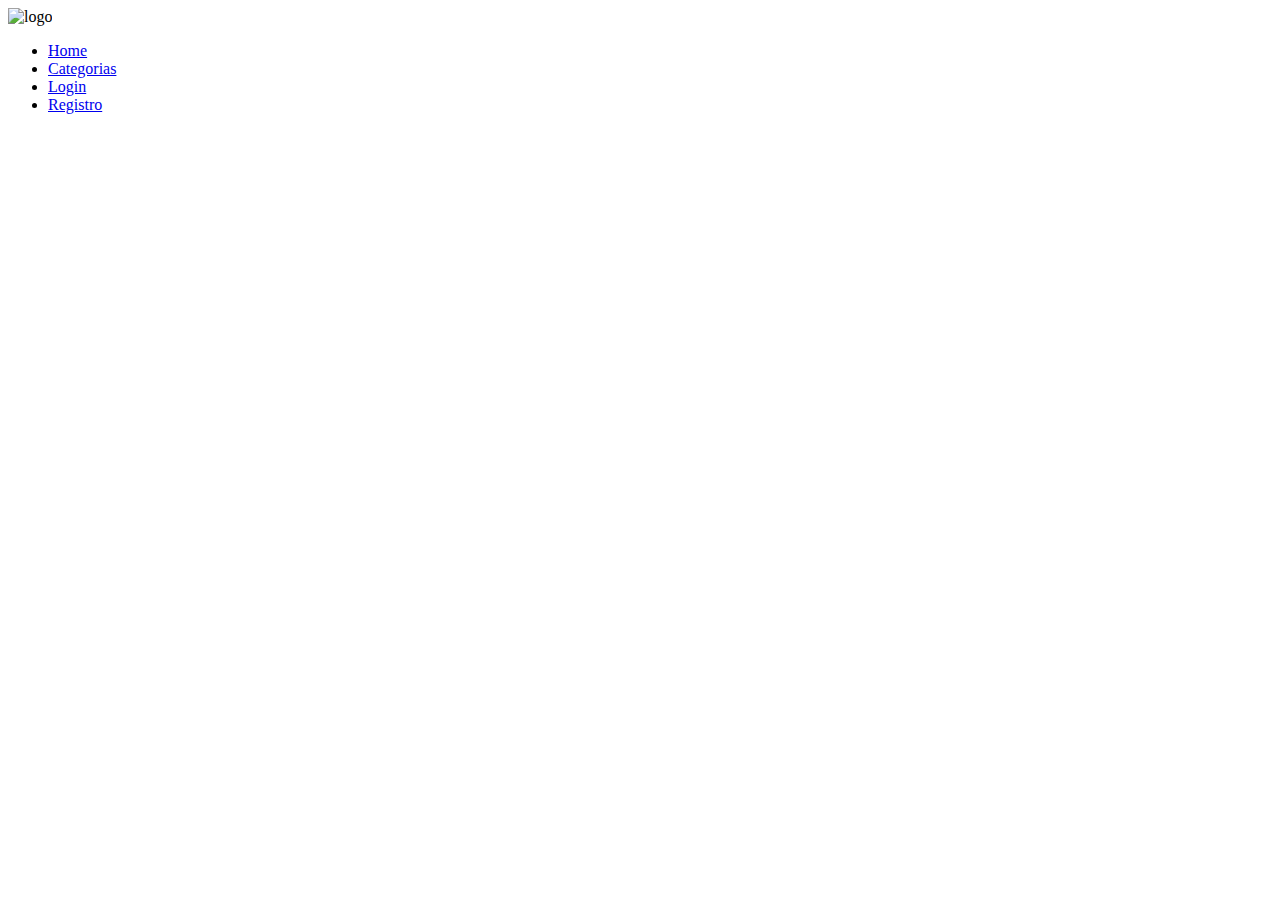
==== index.html @ 2d9ff10e "cree el js, styles y barra de navegacion" ====
<!DOCTYPE html>
<html lang="en">
<head>
    <meta charset="UTF-8">
    <meta name="viewport" content="width=device-width, initial-scale=1.0">
    <link rel="stylesheet" href="./css/estilos.css">

    <title>Document</title>
</head>
<body>
    <header class="home">
        <img class="logo" src="./fotos recetas/Cream Beige Modern Cake and Bakery Logo (2).png" alt="logo">
        <nav class="BarraNavegacion">
            <ul>
                <li><a href="index.html">Home</a></li>
                <li><a href="categorias.html">Categorias</a></li>
                <li><a href="login.html">Login</a></li>
                <li><a href="registro.html">Registro</a></li>
            </ul>
        </nav>
    </header>
    <section>
        <article>
            <img class="imagen" src="" alt="">
        </article>
    </section>
    <script src="./js/index.js"></script>
</body>
</html>
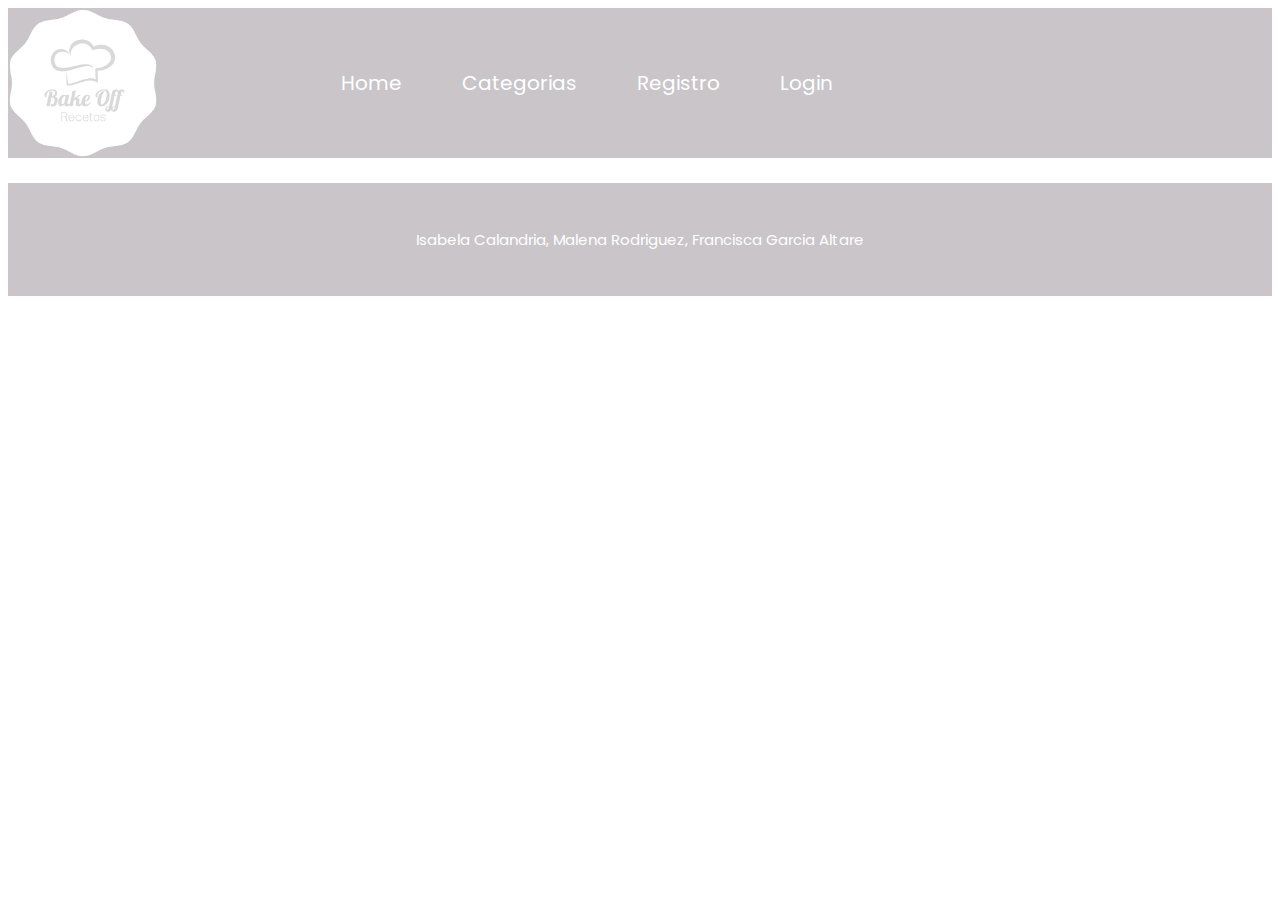
==== commit bb8b1096: "se termino la barra de navegacion y el footer" ====
--- a/index.html
+++ b/index.html
@@ -3,20 +3,21 @@
 <head>
     <meta charset="UTF-8">
     <meta name="viewport" content="width=device-width, initial-scale=1.0">
-    <link rel="stylesheet" href="./css/estilos.css">
+    <link rel="stylesheet" href="./css/styles.css">
+    <link rel="preconnect" href="https://fonts.googleapis.com">
+    <link rel="preconnect" href="https://fonts.gstatic.com" crossorigin>
+    <link href="https://fonts.googleapis.com/css2?family=Poppins:ital,wght@0,100;0,200;0,300;0,400;0,500;0,600;0,700;0,800;0,900;1,100;1,200;1,300;1,400;1,500;1,600;1,700;1,800;1,900&family=Roboto:ital,wght@0,100;0,300;0,400;0,500;0,700;0,900;1,100;1,300;1,400;1,500;1,700;1,900&display=swap" rel="stylesheet">
 
     <title>Document</title>
 </head>
 <body>
     <header class="home">
-        <img class="logo" src="./fotos recetas/Cream Beige Modern Cake and Bakery Logo (2).png" alt="logo">
+        <img class="logo" src="./img/logo.png" alt="logo">
         <nav class="BarraNavegacion">
-            <ul>
-                <li><a href="index.html">Home</a></li>
-                <li><a href="categorias.html">Categorias</a></li>
-                <li><a href="login.html">Login</a></li>
-                <li><a href="registro.html">Registro</a></li>
-            </ul>
+            <p><a href="./index.html">Home</a></p>
+            <p><a href="./categorias.html">Categorias</a></p>
+            <p><a href="./registro.html">Registro</a></p>
+            <p><a href="./login.html">Login</a></p>
         </nav>
     </header>
     <section>
@@ -25,5 +26,8 @@
         </article>
     </section>
     <script src="./js/index.js"></script>
+    <footer class="piepagina">
+        <p>Isabela Calandria, Malena Rodriguez, Francisca Garcia Altare </p>
+    </footer>
 </body>
 </html>--- a/css/styles.css
+++ b/css/styles.css
@@ -0,0 +1,45 @@
+*{
+    box-sizing: border-box;
+    font-family: "Poppins", sans-serif; font-weight: 400; font-style: normal;
+}
+.home{
+    display: flex;
+    justify-content: space-between;
+    align-items: center;
+    padding: 10px, 20px;
+    background-color:rgb(201, 197, 201);
+    text-decoration: none;
+}
+.logo{
+    flex-direction: row;
+    display: flex;
+    align-items: center;
+    justify-content: space-around;
+    height: 150px;
+}
+
+.BarraNavegacion{
+    display: flex;
+    flex-direction: row;
+    color: black;
+    text-decoration: none;
+    align-items: center;
+    justify-content: space-around;
+    margin-right: 30%;
+}
+.BarraNavegacion a {
+    text-decoration: none;
+    color: white;
+    margin-right: 60px;
+    font-size: 20px;
+}
+.piepagina{
+    background-color:rgb(201, 197, 201 ) ;
+    padding: 30px;
+    display: flex;
+    flex-direction: row;
+    color: white;
+    font-size: 15px;
+    align-items: center;
+    justify-content: center;
+}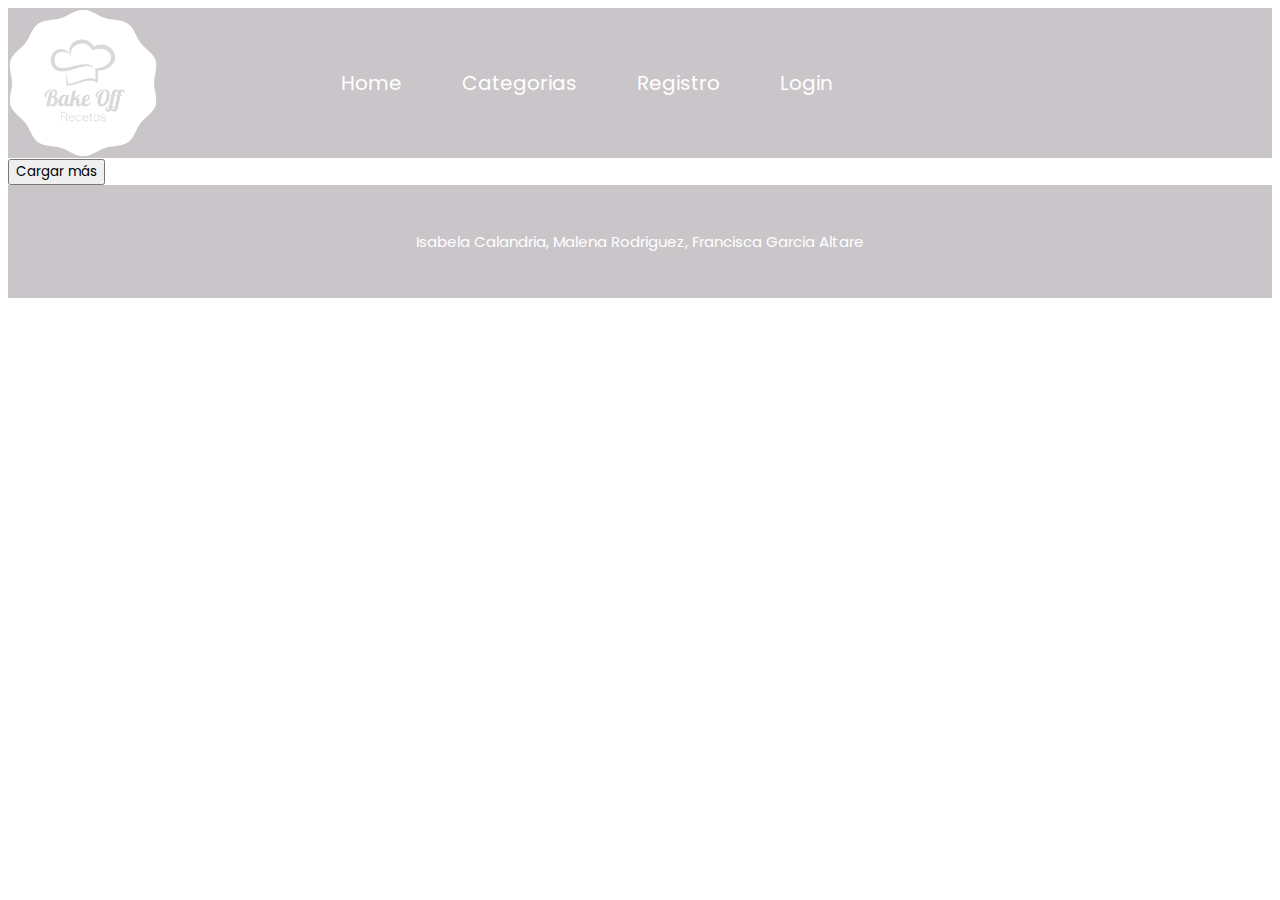
==== commit 8d5f5751: "termine de cargar las imagenes con fetch en el index" ====
--- a/index.html
+++ b/index.html
@@ -20,14 +20,15 @@
             <p><a href="./login.html">Login</a></p>
         </nav>
     </header>
-    <section>
-        <article>
-            <img class="imagen" src="" alt="">
-        </article>
-    </section>
-    <script src="./js/index.js"></script>
+    <main>
+        <div class="recetas"></div>
+        <button class="button_cargar">Cargar más</button>
+        <div class="buscador"></div>
+    </main>
+
     <footer class="piepagina">
         <p>Isabela Calandria, Malena Rodriguez, Francisca Garcia Altare </p>
     </footer>
+    <script src="./js/index.js"></script>
 </body>
 </html>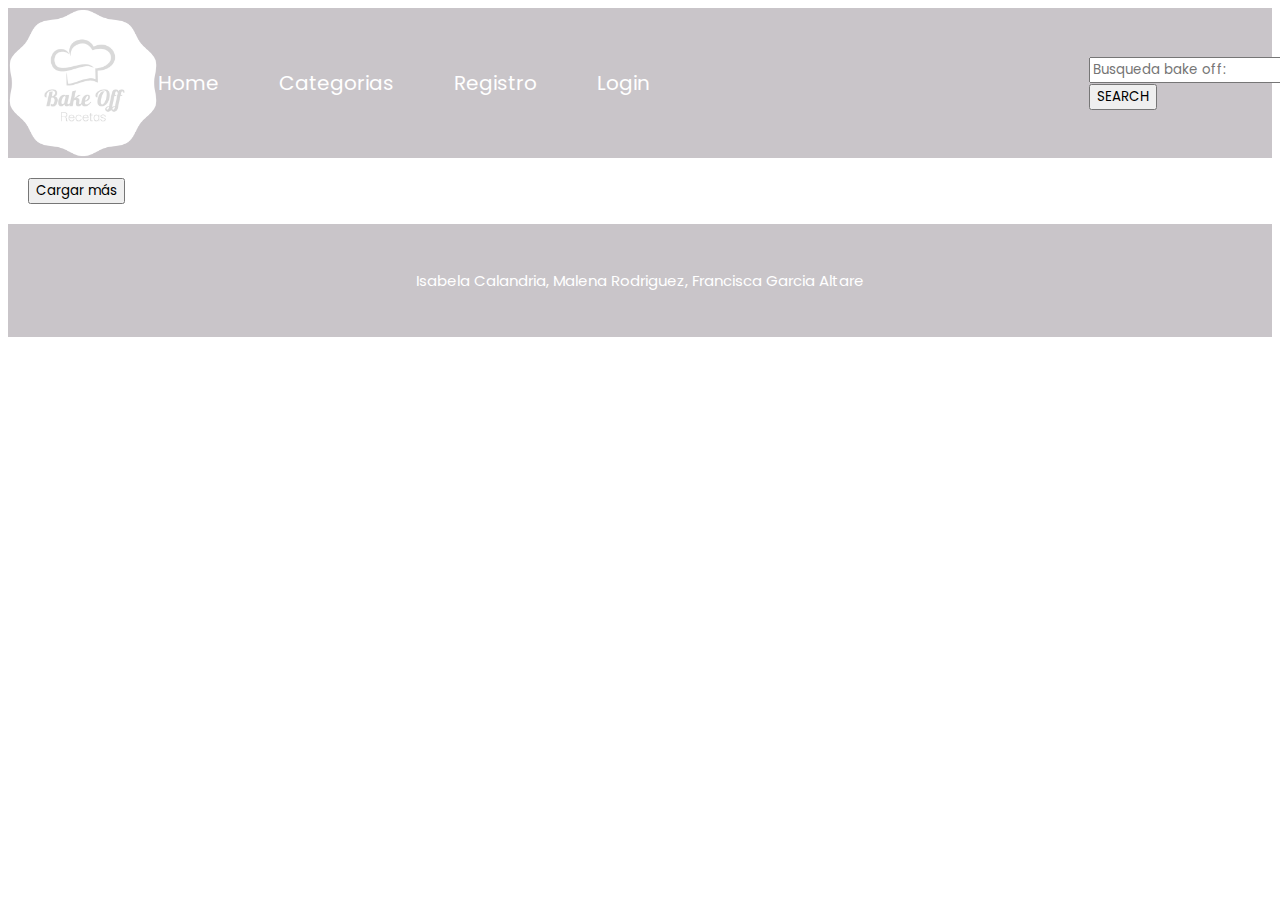
==== commit 3cc1dfce: "complete el formulario de login y empece con el buscador" ====
--- a/index.html
+++ b/index.html
@@ -19,6 +19,12 @@
             <p><a href="./registro.html">Registro</a></p>
             <p><a href="./login.html">Login</a></p>
         </nav>
+
+<form action="results.html" method="GET">
+    <input type="text" name="busqueda" placeholder="Busqueda bake off:   ">
+    <button type="submit">SEARCH</button>
+    <div class="error busqueda"></div>
+</form>
     </header>
     <main>
         <div class="recetas"></div>
--- a/css/styles.css
+++ b/css/styles.css
@@ -42,4 +42,20 @@
     font-size: 15px;
     align-items: center;
     justify-content: center;
+}
+.recetas {
+    display: flex;
+    flex-wrap: wrap;
+    gap: 20px;
+}
+.imagenes {
+    width: 200px;
+    text-align: center;
+}
+.imagenes img {
+    width: 100%;
+    height: auto;
+}
+.button_cargar {
+    margin: 20px;
 }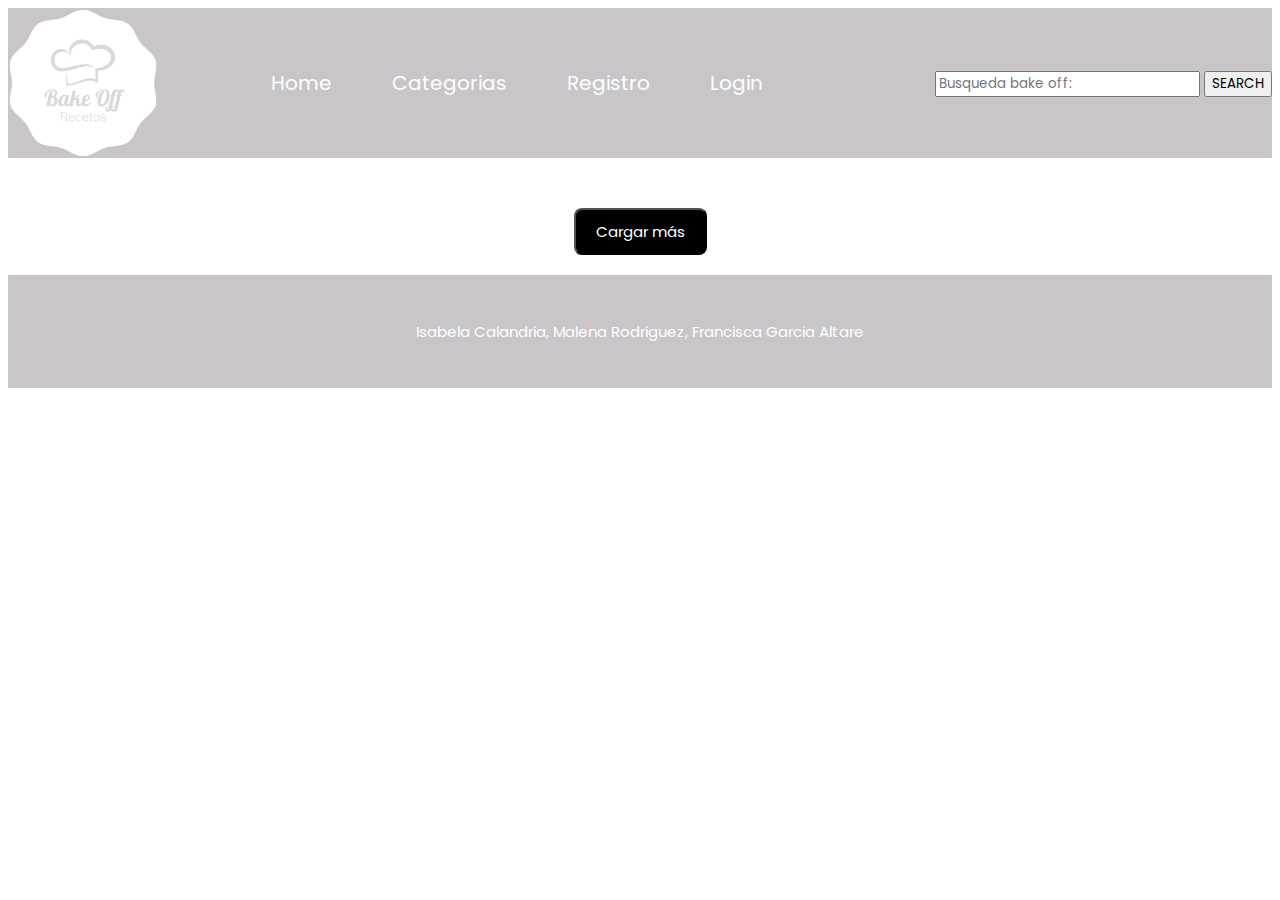
==== commit 81e68fd1: "cree la pagina de search-results y su js, trabaje en css" ====
--- a/index.html
+++ b/index.html
@@ -20,7 +20,7 @@
             <p><a href="./login.html">Login</a></p>
         </nav>
 
-<form action="results.html" method="GET">
+<form action="search-results.html" method="GET">
     <input type="text" name="busqueda" placeholder="Busqueda bake off:   ">
     <button type="submit">SEARCH</button>
     <div class="error busqueda"></div>
--- a/css/styles.css
+++ b/css/styles.css
@@ -25,9 +25,24 @@
     text-decoration: none;
     align-items: center;
     justify-content: space-around;
-    margin-right: 30%;
 }
 .BarraNavegacion a {
+    text-decoration: none;
+    color: white;
+    margin-right: 60px;
+    font-size: 20px;
+}
+.BarraNavegacion2{
+    display: flex;
+    flex-direction: row;
+    color: black;
+    text-decoration: none;
+    align-items: center;
+    justify-content: space-around;
+    margin-right: 33%;
+}
+
+.BarraNavegacion2 a {
     text-decoration: none;
     color: white;
     margin-right: 60px;
@@ -43,19 +58,153 @@
     align-items: center;
     justify-content: center;
 }
+main {
+    display: flex;
+    flex-direction: column; 
+    align-items: center; 
+    padding: 20px;
+}
+
+
 .recetas {
     display: flex;
-    flex-wrap: wrap;
-    gap: 20px;
-}
+    flex-wrap: wrap; 
+    justify-content: center;  
+    width: 100%; 
+    max-width: 1200px; 
+}
+
+
 .imagenes {
-    width: 200px;
+    width: 18%; 
+    display: flex;
+    flex-direction: column;
+    align-items: center;
     text-align: center;
-}
+    padding: 15px;
+    border-radius: 8px; 
+}
+
 .imagenes img {
     width: 100%;
     height: auto;
-}
+    border-radius: 8px; 
+    margin-bottom: 10px;
+}
+
+
+.comida {
+    font-size: 16px;
+    font-weight: bold;
+    color:rgb(201, 197, 201);
+    margin-bottom: 8px;
+    text-decoration: none;
+}
+
+
+.dificultad {
+    font-size: 14px;
+    color: rgb(black);
+}
+
+
 .button_cargar {
-    margin: 20px;
-}+    margin-top: 30px; 
+    padding: 10px 20px; 
+    font-size: 15px; 
+    background-color: black;
+    color: white;
+    border-radius: 8px; 
+    
+}
+
+.Seclogin{
+    display: flex;
+    justify-content: center;
+    flex-direction: column;
+    margin-left: 35%;
+    margin-right: 35%;
+    background-color: rgb(201, 197, 201);
+    border-radius: 10px;
+    margin-top: 5%;
+    margin-bottom: 5%;
+    padding: 20px;
+}
+.Seclogin a{
+    text-decoration: none;
+    color: black;
+}
+input[type="email"],
+input[type="password"]{
+    width: 100%;
+    padding: 10px;
+    margin-bottom: 15px;
+    border: none;
+    border-radius: 5px;
+    box-sizing: border-box;
+}
+
+.Botingresar {
+    background-color: black; 
+    color: white;
+    border: none;
+    padding: 10px 20px;
+    border-radius: 5px;
+    font-size: 16px;
+    width: 100%;
+    margin-bottom: 10px;
+    
+}
+
+main.detallespag {
+    max-width: 900px;
+    margin: 0 auto;
+    padding: 20px;
+  }
+  
+  article.detalles_article {
+    display: flex; 
+    flex-direction: column; 
+    align-items: center;
+    background:rgb(201, 197, 201) ; 
+    padding: 25px;
+    border-radius: 10px;
+  }
+  
+  article.detalles_article h2 {
+    font-size: 28px;
+    color: white;
+    text-align: center;
+    margin-bottom: 15px;
+    font-family: 'Poppins', sans-serif;
+  }
+  
+  article.detalles_article img {
+    width: 50%; 
+    justify-content: center;
+    align-items: center;
+    border-radius: 10px; 
+    margin-left: 25%; 
+    display: flex;
+  }
+  
+  article.detalles_article p {
+    font-size: 18px;
+    color: white;
+    
+  }
+  
+  article.detalles_article a {
+    color: black;
+    text-decoration: none;
+    font-weight: bold;
+    transition: color 0.3s ease;
+  }
+  
+  
+  
+
+
+
+
+
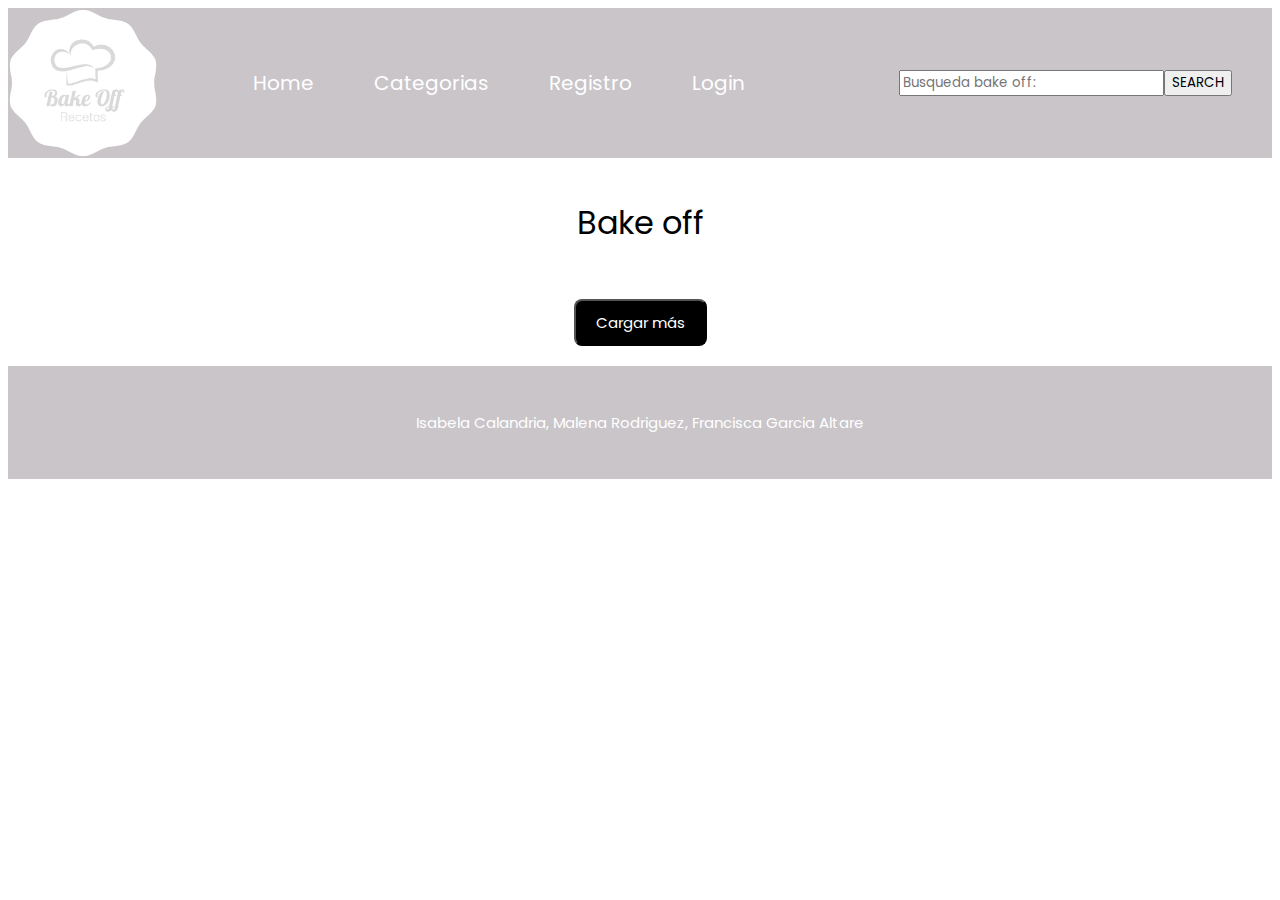
==== commit 34fac12b: "termine los ultimos detalles" ====
--- a/index.html
+++ b/index.html
@@ -20,13 +20,17 @@
             <p><a href="./login.html">Login</a></p>
         </nav>
 
+
 <form action="search-results.html" method="GET">
-    <input type="text" name="busqueda" placeholder="Busqueda bake off:   ">
+    <input type="text" name="busqueda" placeholder="Busqueda bake off:   " value="">
     <button type="submit">SEARCH</button>
     <div class="error busqueda"></div>
 </form>
+
     </header>
+
     <main>
+        <H1>Bake off</H1>
         <div class="recetas"></div>
         <button class="button_cargar">Cargar más</button>
         <div class="buscador"></div>
--- a/css/styles.css
+++ b/css/styles.css
@@ -48,6 +48,7 @@
     margin-right: 60px;
     font-size: 20px;
 }
+
 .piepagina{
     background-color:rgb(201, 197, 201 ) ;
     padding: 30px;
@@ -73,7 +74,6 @@
     width: 100%; 
     max-width: 1200px; 
 }
-
 
 .imagenes {
     width: 18%; 
@@ -198,13 +198,330 @@
     color: black;
     text-decoration: none;
     font-weight: bold;
-    transition: color 0.3s ease;
-  }
-  
-  
-  
-
-
-
-
-
+  }
+  .detalles_article .section_detalles .tittle_detalle .malena  {
+    color: white;
+  }
+.Cat {
+    display: flex;
+    flex-wrap: wrap; 
+    justify-content: space-between; 
+    align-items: flex-start; 
+    padding: 20px;
+    background-color: white;
+}
+
+.Cat1 {
+    background-color: rgb(201, 197, 201);
+    border-radius: 10px;
+    text-align: center;
+    padding: 10px;
+    width: 45%; 
+    margin-bottom: 20px; 
+}
+
+.categoria_link {
+    text-decoration: none;
+    font-family: 'Poppins', sans-serif;
+    color: white;
+    font-weight: bold;
+    font-size: 16px;
+}
+
+.categoriaNombre{
+    text-align: center;
+    margin: 20px 600px ;
+    font-size: 30px;
+    color: white;
+    border: solid;
+    display: flex;
+    justify-content: center;
+    align-items: center;
+    background-color:rgb(201, 197, 201) ;
+    border-radius: 10px;
+    padding: 10px;
+    font-weight: bold;
+    
+    
+}
+
+.recetas-lista {
+    display: flex;
+    flex-wrap: wrap;
+    justify-content: center;
+    padding: 20px;
+    margin: 0 auto;
+    
+}
+
+.receta-item {
+    background-color: rgb(201, 197, 201);
+    border-radius: 10px;
+    width: 300px;
+    text-align: center;
+    justify-content: space-between;
+    margin: 10px;
+}
+
+.receta-imagen {
+    width: 60%;
+    border-radius: 10px;
+    margin-top: 20px;
+}
+
+.receta-titulo {
+    font-size: 20px;
+    margin: 15px 0;
+    color: white;
+}
+
+.receta-item p {
+    font-size: 15px;
+    margin: 10px 0;
+    color: white;
+}
+
+
+.ver-detalle {
+    display: flex;
+    justify-content: center;
+    text-align: center;
+    margin: 15px 25px;
+    padding: 10px 20px;
+    color: white;
+    background-color: black;
+    border-radius: 5px;
+    text-decoration: none;
+    font-weight: bold;
+} 
+
+form {
+    display: flex;
+    align-items: center;
+    margin-right: 40px;
+}
+
+
+.resultados_recetas {
+    display: flex;
+    flex-wrap: wrap;
+    padding: 20px;
+    justify-content: center; 
+    border-radius: 10px;
+}
+.titulo_busqueda{
+    margin-left: 350px;
+    background-color: rgb(201, 197, 201);
+    border-radius: 10px;
+    text-align: center;
+    padding: 10px;
+    width: 45%; 
+    margin-bottom: 20px; 
+    color: white;
+
+}
+
+.imagenes2 {
+    display: flex;
+    flex-direction: column; 
+    align-items: center;
+    background-color: rgb(201, 197, 201); 
+    border-radius: 10px;
+    width: 280px;
+    padding: 15px;
+    text-align: center;
+    margin: 30px;
+}
+
+.imagenes2 img {
+    width: 70%;
+    border-radius: 10px;
+    margin-top: 15px;
+}
+
+.imagenes2 a {
+    display: block;
+    color: white;
+    text-decoration: none;
+    font-size: 20px;
+    font-weight: bold;
+    margin: 10px 0;
+}
+
+.imagenes2 .dificultad {
+    color: black;
+    font-size: 15px;
+    padding: 5px;
+}
+
+/*---------------------------media querys------------------------------------*/
+
+@media(max-width:425px){
+    .home{
+        display: flex;
+        flex-direction: column;
+        justify-content: space-between;
+        align-items: center;
+        padding: 5px, 5x;
+        background-color:rgb(201, 197, 201);
+        text-decoration: none;
+    }
+    .logo{
+        flex-direction: row;
+        align-items: center;
+        height: 60px;
+        
+    }
+    .BarraNavegacion{
+        display: flex;
+        flex-direction: row;
+        justify-content: space-around;
+        align-items: center;
+        margin-right: 20px;
+        margin-left: 0;    
+    
+    }
+    .BarraNavegacion a {
+        margin-right: 10px;
+        font-size: 10px;
+        
+    }
+    .BarraNavegacion2{
+        display: flex;
+        flex-direction: row;
+        align-items: center;
+        justify-content: space-around;
+        margin-right: 20px;
+    }
+    .BarraNavegacion2 a {
+        text-decoration: none;
+        color: white;
+        margin-right: 10px;
+        font-size: 10px;
+    }
+    .piepagina{
+        font-size: 10px;
+    }
+    .recetas {
+        flex-direction: column; 
+        align-items: center; 
+        padding: 10px;
+    }
+    
+    .imagenes {
+        width: 100%; 
+        padding: 10px;
+    }
+    
+    .imagenes img {
+        width: 100%;
+        border-radius: 8px; 
+    }
+     
+    .comida {
+        font-size: 12px;
+        margin-bottom: 6px;
+    }
+    
+    .dificultad {
+        font-size: 12px;
+    }
+    
+    .button_cargar {
+        margin-top: 20px; 
+        padding: 6px 15px; 
+        font-size: 15px; 
+        
+    }
+    
+    .Cat1 {
+        padding: 5px;
+        width: 80%; 
+        margin-left: 30px;
+        margin-right: 30px;
+        margin-bottom: 20px; 
+    }
+    .Seclogin{
+        font-size: 12px;
+        padding: 50px;
+        justify-content: center;
+        margin-left: 60px;
+        margin-right: 20px;
+
+
+    }
+
+    input[type="email"],
+    input[type="password"]{
+        width: 100%;
+        padding: 5px;
+        margin-bottom: 15px;
+    
+    }
+    .Botingresar {
+        padding: 5px;
+        margin-top: 10px;
+        font-size: 12px;
+        width: 100%;
+        margin-bottom: 5px;
+        
+    }
+    .categoriaNombre{
+        text-align: center;
+        margin: 20px 50px ;
+        font-size: 20px;
+        padding: 10px;     
+    }
+    main.detallespag {
+        max-width: 900px;
+        margin: 0 auto;
+        padding: 20px;
+      }
+      
+      article.detalles_article {
+        display: flex; 
+        flex-direction: column; 
+        align-items: center;
+        background:rgb(201, 197, 201) ; 
+        padding: 25px;
+        border-radius: 10px;
+      }
+      
+      article.detalles_article h2 {
+        font-size: 20px;
+      }
+      
+      article.detalles_article img {
+        width: 70%; 
+        justify-content: center;
+        align-items: center;
+        border-radius: 10px; 
+        margin-left: 47px;
+        margin-right: 25px;
+        display: flex;
+      }
+      article.detalles_article p {
+        font-size: 12px;
+      }
+      .titulo_busqueda{
+        margin-left: 110px;
+        justify-content: center;
+        text-align: center;
+        padding: 10px;
+        width: 45%; 
+        margin-bottom: 20px; 
+       
+    
+    }
+
+}
+
+
+
+  
+  
+
+
+
+
+
